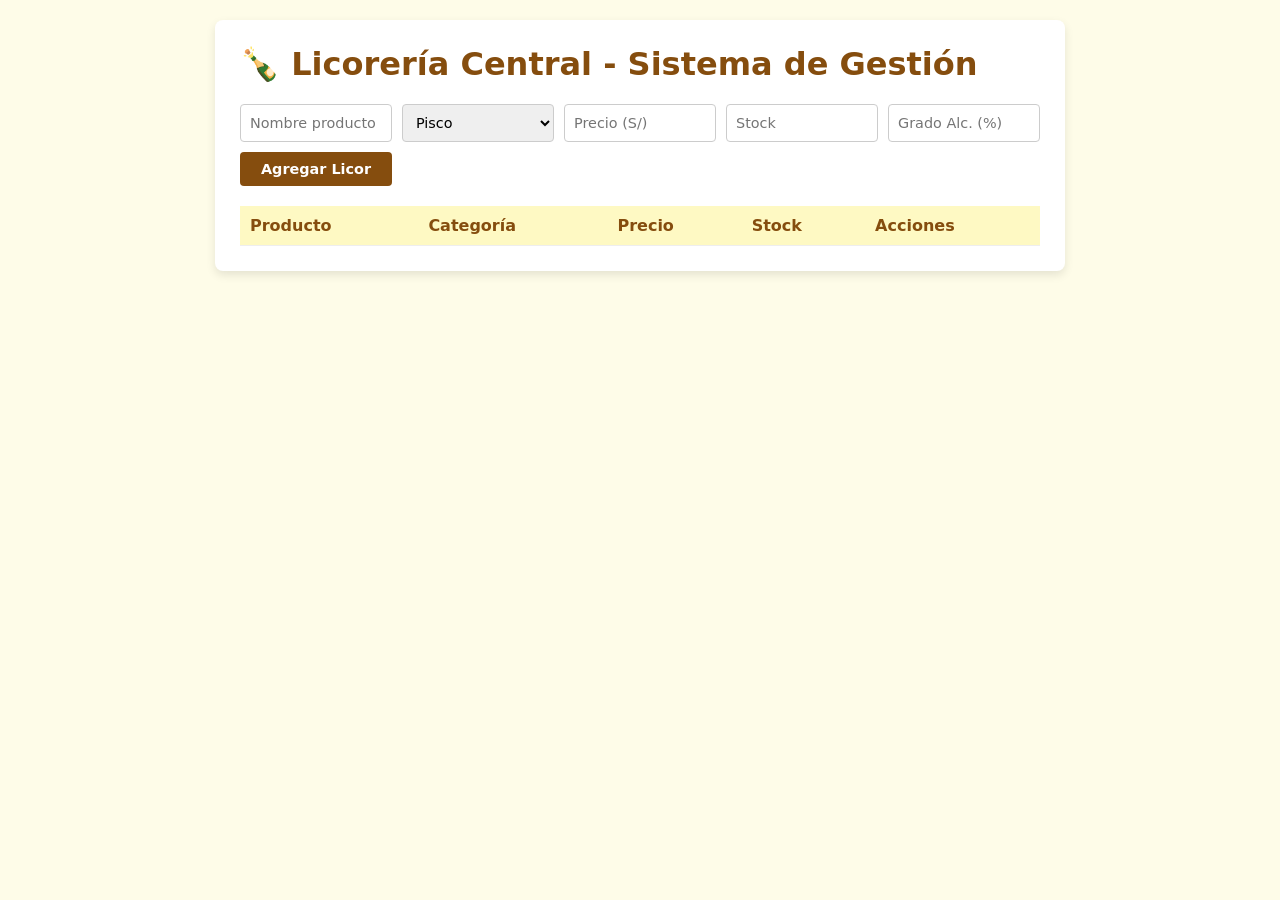
==== static/index.html @ 01ddfdcc "primera version a modificar" ====
<!DOCTYPE html>
<html lang="es">
<head>
  <meta charset="UTF-8">
  <meta name="viewport" content="width=device-width, initial-scale=1.0">
  <title>Licorería Central - Gestión de Inventario</title>
  <style>
    :root { --primary: #854d0e; --bg: #fefce8; --card: #ffffff; }
    * { box-sizing: border-box; font-family: system-ui, sans-serif; }
    body { background-color: var(--bg); margin: 0; padding: 20px; display: flex; justify-content: center; }
    .container { width: 100%; max-width: 850px; background: var(--card); padding: 25px; border-radius: 8px; box-shadow: 0 4px 10px rgba(0,0,0,0.1); }
    h1, h2 { color: var(--primary); margin-top: 0; }
    
    .form-grid { display: grid; grid-template-columns: repeat(auto-fit, minmax(130px, 1fr)); gap: 10px; margin-bottom: 20px; }
    input, select, button { padding: 9px; border: 1px solid #ccc; border-radius: 4px; font-size: 0.9rem; }
    button { background: var(--primary); color: white; border: none; cursor: pointer; font-weight: bold; }
    button:hover { opacity: 0.9; }
    
    table { width: 100%; border-collapse: collapse; margin-top: 10px; }
    th, td { padding: 10px; border-bottom: 1px solid #eee; text-align: left; }
    th { background: #fef9c3; color: var(--primary); }
    .badge { padding: 3px 7px; border-radius: 10px; font-size: 0.75rem; font-weight: bold; background: #fef08a; color: #713f12; }
    .alert-stock { background: #fee2e2; color: #991b1b; }
    .btn-danger { background: #dc2626; padding: 4px 8px; font-size: 0.8rem; }
    .btn-edit { background: #2563eb; padding: 4px 8px; font-size: 0.8rem; margin-right: 4px; }

    /* Estilos del Modal para la misma página */
    .modal-overlay {
      display: none;
      position: fixed;
      top: 0; left: 0; width: 100%; height: 100%;
      background: rgba(0, 0, 0, 0.5);
      justify-content: center;
      align-items: center;
      z-index: 1000;
    }
    .modal-overlay.active { display: flex; }
    .modal-card {
      background: white;
      padding: 25px;
      border-radius: 8px;
      width: 100%;
      max-width: 420px;
      box-shadow: 0 4px 15px rgba(0,0,0,0.2);
    }
    .modal-card .field { margin-bottom: 12px; }
    .modal-card label { display: block; font-size: 0.85rem; font-weight: bold; margin-bottom: 4px; }
    .modal-card input, .modal-card select { width: 100%; }
    .modal-actions { display: flex; gap: 10px; margin-top: 15px; }
    .btn-secondary { background: #6b7280; color: white; }
  </style>
</head>
<body>

  <div class="container">
    <h1>🍾 Licorería Central - Sistema de Gestión</h1>

    <!-- Formulario de Registro Principal -->
    <form id="create-form" class="form-grid">
      <input type="text" id="create-nombre" placeholder="Nombre producto" required>
      <select id="create-categoria">
        <option value="Pisco">Pisco</option>
        <option value="Whisky">Whisky</option>
        <option value="Ron">Ron</option>
        <option value="Vino">Vino</option>
        <option value="Cerveza">Cerveza</option>
      </select>
      <input type="number" id="create-precio" step="0.01" placeholder="Precio (S/)" required>
      <input type="number" id="create-stock" placeholder="Stock" required>
      <input type="number" id="create-grado" step="0.1" placeholder="Grado Alc. (%)">
      <button type="submit">Agregar Licor</button>
    </form>

    <!-- Tabla Dinámica -->
    <table>
      <thead>
        <tr>
          <th>Producto</th>
          <th>Categoría</th>
          <th>Precio</th>
          <th>Stock</th>
          <th>Acciones</th>
        </tr>
      </thead>
      <tbody id="liquor-tbody"></tbody>
    </table>
  </div>

  <!-- Modal Flotante de Edición (Misma Página) -->
  <div id="edit-modal" class="modal-overlay">
    <div class="modal-card">
      <h2>✏️ Editar Licor</h2>
      <form id="edit-form">
        <input type="hidden" id="edit-id">
        <div class="field">
          <label>Nombre del Producto</label>
          <input type="text" id="edit-nombre" required>
        </div>
        <div class="field">
          <label>Categoría</label>
          <select id="edit-categoria">
            <option value="Pisco">Pisco</option>
            <option value="Whisky">Whisky</option>
            <option value="Ron">Ron</option>
            <option value="Vino">Vino</option>
            <option value="Cerveza">Cerveza</option>
          </select>
        </div>
        <div class="field">
          <label>Precio (S/)</label>
          <input type="number" id="edit-precio" step="0.01" required>
        </div>
        <div class="field">
          <label>Stock</label>
          <input type="number" id="edit-stock" required>
        </div>
        <div class="field">
          <label>Grado Alcohol (%)</label>
          <input type="number" id="edit-grado" step="0.1">
        </div>
        <div class="modal-actions">
          <button type="submit">Guardar Cambios</button>
          <button type="button" class="btn-secondary" onclick="closeModal()">Cancelar</button>
        </div>
      </form>
    </div>
  </div>

  <script>
    const API = '/api/licores';
    const tbody = document.getElementById('liquor-tbody');
    const modal = document.getElementById('edit-modal');

    // 1. Cargar Datos
    async function loadLicores() {
      const res = await fetch(API);
      const json = await res.json();
      if (json.success) render(json.data);
    }

    // 2. Renderizado de la tabla con prevención de XSS (textContent)
    function render(items) {
      tbody.innerHTML = '';
      items.forEach(item => {
        const tr = document.createElement('tr');

        const tdNombre = document.createElement('td');
        tdNombre.textContent = item.nombre;

        const tdCat = document.createElement('td');
        tdCat.innerHTML = `<span class="badge">${item.categoria}</span>`;

        const tdPrecio = document.createElement('td');
        tdPrecio.textContent = `S/ ${parseFloat(item.precio).toFixed(2)}`;

        const tdStock = document.createElement('td');
        tdStock.textContent = `${item.stock} u.`;
        if (item.stock_critico) {
          tdStock.innerHTML += ` <span class="badge alert-stock">¡Bajo!</span>`;
        }

        const tdAcciones = document.createElement('td');

        const btnEdit = document.createElement('button');
        btnEdit.textContent = 'Editar';
        btnEdit.className = 'btn-edit';
        btnEdit.onclick = () => openModal(item);

        const btnDel = document.createElement('button');
        btnDel.textContent = 'Eliminar';
        btnDel.className = 'btn-danger';
        btnDel.onclick = () => deleteLicor(item.id);

        tdAcciones.appendChild(btnEdit);
        tdAcciones.appendChild(btnDel);

        tr.appendChild(tdNombre);
        tr.appendChild(tdCat);
        tr.appendChild(tdPrecio);
        tr.appendChild(tdStock);
        tr.appendChild(tdAcciones);

        tbody.appendChild(tr);
      });
    }

    // 3. Crear Licor (POST)
    document.getElementById('create-form').addEventListener('submit', async (e) => {
      e.preventDefault();
      const payload = {
        nombre: document.getElementById('create-nombre').value,
        categoria: document.getElementById('create-categoria').value,
        precio: parseFloat(document.getElementById('create-precio').value),
        stock: parseInt(document.getElementById('create-stock').value),
        grado_alcohol: parseFloat(document.getElementById('create-grado').value || 0)
      };

      const res = await fetch(API, {
        method: 'POST',
        headers: { 'Content-Type': 'application/json' },
        body: JSON.stringify(payload)
      });

      if (res.ok) {
        document.getElementById('create-form').reset();
        loadLicores();
      }
    });

    // 4. Abrir y Cerrar Modal en la misma página
    function openModal(item) {
      document.getElementById('edit-id').value = item.id;
      document.getElementById('edit-nombre').value = item.nombre;
      document.getElementById('edit-categoria').value = item.categoria;
      document.getElementById('edit-precio').value = item.precio;
      document.getElementById('edit-stock').value = item.stock;
      document.getElementById('edit-grado').value = item.grado_alcohol;
      modal.classList.add('active');
    }

    function closeModal() {
      modal.classList.remove('active');
    }

    // 5. Guardar Edición (PUT)
    document.getElementById('edit-form').addEventListener('submit', async (e) => {
      e.preventDefault();
      const id = document.getElementById('edit-id').value;
      const payload = {
        nombre: document.getElementById('edit-nombre').value,
        categoria: document.getElementById('edit-categoria').value,
        precio: parseFloat(document.getElementById('edit-precio').value),
        stock: parseInt(document.getElementById('edit-stock').value),
        grado_alcohol: parseFloat(document.getElementById('edit-grado').value || 0)
      };

      const res = await fetch(`${API}/${id}`, {
        method: 'PUT',
        headers: { 'Content-Type': 'application/json' },
        body: JSON.stringify(payload)
      });

      if (res.ok) {
        closeModal();
        loadLicores();
      }
    });

    // 6. Eliminar Licor (DELETE)
    async function deleteLicor(id) {
      if (!confirm('¿Desea eliminar este producto?')) return;
      const res = await fetch(`${API}/${id}`, { method: 'DELETE' });
      if (res.ok) loadLicores();
    }

    loadLicores();
  </script>
</body>
</html>
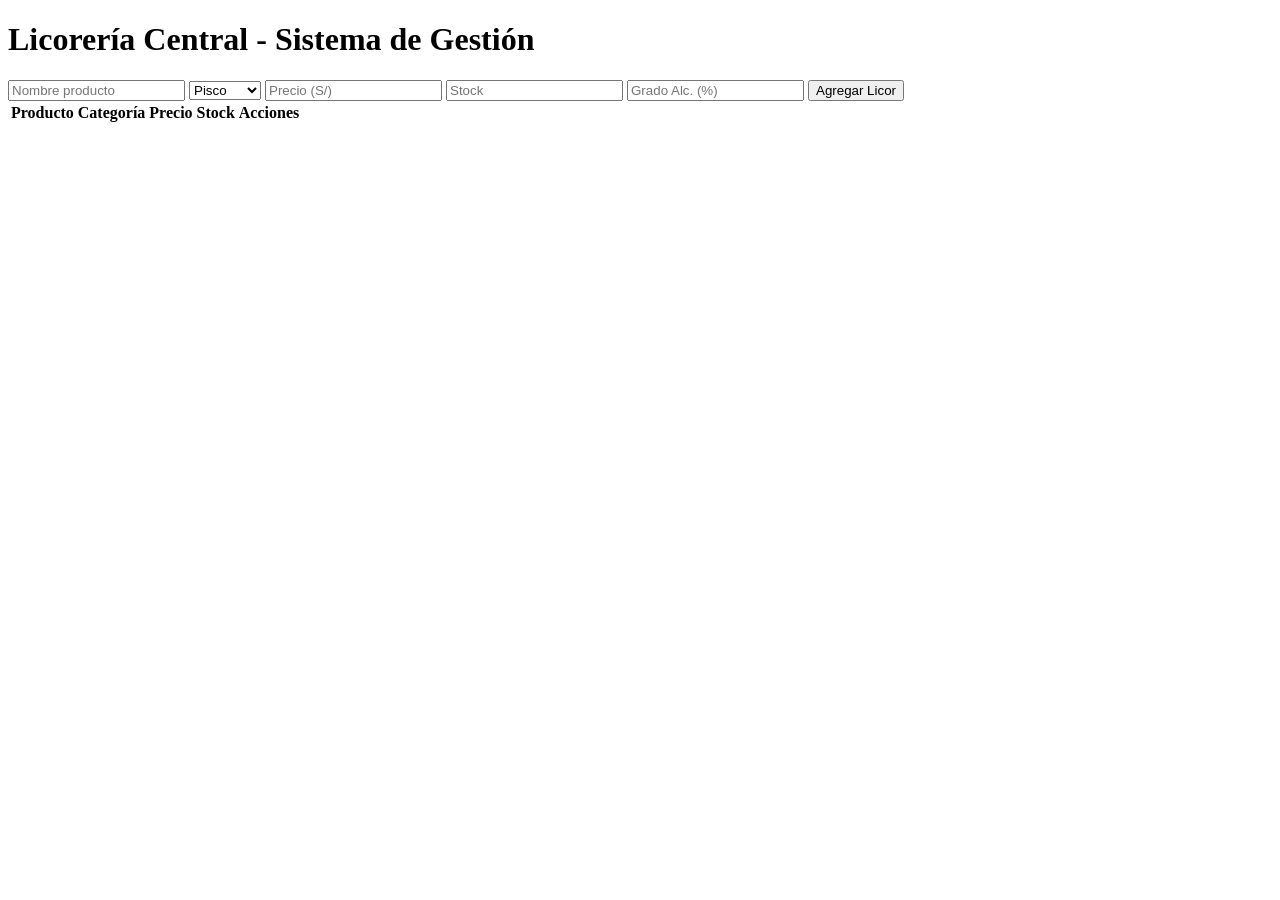
==== commit 8852e893: "Optimizacion de interfaz y seguridad en verificacion de ruta" ====
--- a/static/index.html
+++ b/static/index.html
@@ -4,58 +4,13 @@
   <meta charset="UTF-8">
   <meta name="viewport" content="width=device-width, initial-scale=1.0">
   <title>Licorería Central - Gestión de Inventario</title>
-  <style>
-    :root { --primary: #854d0e; --bg: #fefce8; --card: #ffffff; }
-    * { box-sizing: border-box; font-family: system-ui, sans-serif; }
-    body { background-color: var(--bg); margin: 0; padding: 20px; display: flex; justify-content: center; }
-    .container { width: 100%; max-width: 850px; background: var(--card); padding: 25px; border-radius: 8px; box-shadow: 0 4px 10px rgba(0,0,0,0.1); }
-    h1, h2 { color: var(--primary); margin-top: 0; }
-    
-    .form-grid { display: grid; grid-template-columns: repeat(auto-fit, minmax(130px, 1fr)); gap: 10px; margin-bottom: 20px; }
-    input, select, button { padding: 9px; border: 1px solid #ccc; border-radius: 4px; font-size: 0.9rem; }
-    button { background: var(--primary); color: white; border: none; cursor: pointer; font-weight: bold; }
-    button:hover { opacity: 0.9; }
-    
-    table { width: 100%; border-collapse: collapse; margin-top: 10px; }
-    th, td { padding: 10px; border-bottom: 1px solid #eee; text-align: left; }
-    th { background: #fef9c3; color: var(--primary); }
-    .badge { padding: 3px 7px; border-radius: 10px; font-size: 0.75rem; font-weight: bold; background: #fef08a; color: #713f12; }
-    .alert-stock { background: #fee2e2; color: #991b1b; }
-    .btn-danger { background: #dc2626; padding: 4px 8px; font-size: 0.8rem; }
-    .btn-edit { background: #2563eb; padding: 4px 8px; font-size: 0.8rem; margin-right: 4px; }
-
-    /* Estilos del Modal para la misma página */
-    .modal-overlay {
-      display: none;
-      position: fixed;
-      top: 0; left: 0; width: 100%; height: 100%;
-      background: rgba(0, 0, 0, 0.5);
-      justify-content: center;
-      align-items: center;
-      z-index: 1000;
-    }
-    .modal-overlay.active { display: flex; }
-    .modal-card {
-      background: white;
-      padding: 25px;
-      border-radius: 8px;
-      width: 100%;
-      max-width: 420px;
-      box-shadow: 0 4px 15px rgba(0,0,0,0.2);
-    }
-    .modal-card .field { margin-bottom: 12px; }
-    .modal-card label { display: block; font-size: 0.85rem; font-weight: bold; margin-bottom: 4px; }
-    .modal-card input, .modal-card select { width: 100%; }
-    .modal-actions { display: flex; gap: 10px; margin-top: 15px; }
-    .btn-secondary { background: #6b7280; color: white; }
-  </style>
+  <link rel="stylesheet" href="static/css/style.css">
 </head>
 <body>
 
   <div class="container">
-    <h1>🍾 Licorería Central - Sistema de Gestión</h1>
+    <h1>Licorería Central - Sistema de Gestión</h1>
 
-    <!-- Formulario de Registro Principal -->
     <form id="create-form" class="form-grid">
       <input type="text" id="create-nombre" placeholder="Nombre producto" required>
       <select id="create-categoria">
@@ -71,7 +26,6 @@
       <button type="submit">Agregar Licor</button>
     </form>
 
-    <!-- Tabla Dinámica -->
     <table>
       <thead>
         <tr>
@@ -86,174 +40,6 @@
     </table>
   </div>
 
-  <!-- Modal Flotante de Edición (Misma Página) -->
-  <div id="edit-modal" class="modal-overlay">
-    <div class="modal-card">
-      <h2>✏️ Editar Licor</h2>
-      <form id="edit-form">
-        <input type="hidden" id="edit-id">
-        <div class="field">
-          <label>Nombre del Producto</label>
-          <input type="text" id="edit-nombre" required>
-        </div>
-        <div class="field">
-          <label>Categoría</label>
-          <select id="edit-categoria">
-            <option value="Pisco">Pisco</option>
-            <option value="Whisky">Whisky</option>
-            <option value="Ron">Ron</option>
-            <option value="Vino">Vino</option>
-            <option value="Cerveza">Cerveza</option>
-          </select>
-        </div>
-        <div class="field">
-          <label>Precio (S/)</label>
-          <input type="number" id="edit-precio" step="0.01" required>
-        </div>
-        <div class="field">
-          <label>Stock</label>
-          <input type="number" id="edit-stock" required>
-        </div>
-        <div class="field">
-          <label>Grado Alcohol (%)</label>
-          <input type="number" id="edit-grado" step="0.1">
-        </div>
-        <div class="modal-actions">
-          <button type="submit">Guardar Cambios</button>
-          <button type="button" class="btn-secondary" onclick="closeModal()">Cancelar</button>
-        </div>
-      </form>
-    </div>
-  </div>
-
-  <script>
-    const API = '/api/licores';
-    const tbody = document.getElementById('liquor-tbody');
-    const modal = document.getElementById('edit-modal');
-
-    // 1. Cargar Datos
-    async function loadLicores() {
-      const res = await fetch(API);
-      const json = await res.json();
-      if (json.success) render(json.data);
-    }
-
-    // 2. Renderizado de la tabla con prevención de XSS (textContent)
-    function render(items) {
-      tbody.innerHTML = '';
-      items.forEach(item => {
-        const tr = document.createElement('tr');
-
-        const tdNombre = document.createElement('td');
-        tdNombre.textContent = item.nombre;
-
-        const tdCat = document.createElement('td');
-        tdCat.innerHTML = `<span class="badge">${item.categoria}</span>`;
-
-        const tdPrecio = document.createElement('td');
-        tdPrecio.textContent = `S/ ${parseFloat(item.precio).toFixed(2)}`;
-
-        const tdStock = document.createElement('td');
-        tdStock.textContent = `${item.stock} u.`;
-        if (item.stock_critico) {
-          tdStock.innerHTML += ` <span class="badge alert-stock">¡Bajo!</span>`;
-        }
-
-        const tdAcciones = document.createElement('td');
-
-        const btnEdit = document.createElement('button');
-        btnEdit.textContent = 'Editar';
-        btnEdit.className = 'btn-edit';
-        btnEdit.onclick = () => openModal(item);
-
-        const btnDel = document.createElement('button');
-        btnDel.textContent = 'Eliminar';
-        btnDel.className = 'btn-danger';
-        btnDel.onclick = () => deleteLicor(item.id);
-
-        tdAcciones.appendChild(btnEdit);
-        tdAcciones.appendChild(btnDel);
-
-        tr.appendChild(tdNombre);
-        tr.appendChild(tdCat);
-        tr.appendChild(tdPrecio);
-        tr.appendChild(tdStock);
-        tr.appendChild(tdAcciones);
-
-        tbody.appendChild(tr);
-      });
-    }
-
-    // 3. Crear Licor (POST)
-    document.getElementById('create-form').addEventListener('submit', async (e) => {
-      e.preventDefault();
-      const payload = {
-        nombre: document.getElementById('create-nombre').value,
-        categoria: document.getElementById('create-categoria').value,
-        precio: parseFloat(document.getElementById('create-precio').value),
-        stock: parseInt(document.getElementById('create-stock').value),
-        grado_alcohol: parseFloat(document.getElementById('create-grado').value || 0)
-      };
-
-      const res = await fetch(API, {
-        method: 'POST',
-        headers: { 'Content-Type': 'application/json' },
-        body: JSON.stringify(payload)
-      });
-
-      if (res.ok) {
-        document.getElementById('create-form').reset();
-        loadLicores();
-      }
-    });
-
-    // 4. Abrir y Cerrar Modal en la misma página
-    function openModal(item) {
-      document.getElementById('edit-id').value = item.id;
-      document.getElementById('edit-nombre').value = item.nombre;
-      document.getElementById('edit-categoria').value = item.categoria;
-      document.getElementById('edit-precio').value = item.precio;
-      document.getElementById('edit-stock').value = item.stock;
-      document.getElementById('edit-grado').value = item.grado_alcohol;
-      modal.classList.add('active');
-    }
-
-    function closeModal() {
-      modal.classList.remove('active');
-    }
-
-    // 5. Guardar Edición (PUT)
-    document.getElementById('edit-form').addEventListener('submit', async (e) => {
-      e.preventDefault();
-      const id = document.getElementById('edit-id').value;
-      const payload = {
-        nombre: document.getElementById('edit-nombre').value,
-        categoria: document.getElementById('edit-categoria').value,
-        precio: parseFloat(document.getElementById('edit-precio').value),
-        stock: parseInt(document.getElementById('edit-stock').value),
-        grado_alcohol: parseFloat(document.getElementById('edit-grado').value || 0)
-      };
-
-      const res = await fetch(`${API}/${id}`, {
-        method: 'PUT',
-        headers: { 'Content-Type': 'application/json' },
-        body: JSON.stringify(payload)
-      });
-
-      if (res.ok) {
-        closeModal();
-        loadLicores();
-      }
-    });
-
-    // 6. Eliminar Licor (DELETE)
-    async function deleteLicor(id) {
-      if (!confirm('¿Desea eliminar este producto?')) return;
-      const res = await fetch(`${API}/${id}`, { method: 'DELETE' });
-      if (res.ok) loadLicores();
-    }
-
-    loadLicores();
-  </script>
+  <script src="/static/js/app.js"></script>
 </body>
 </html>
